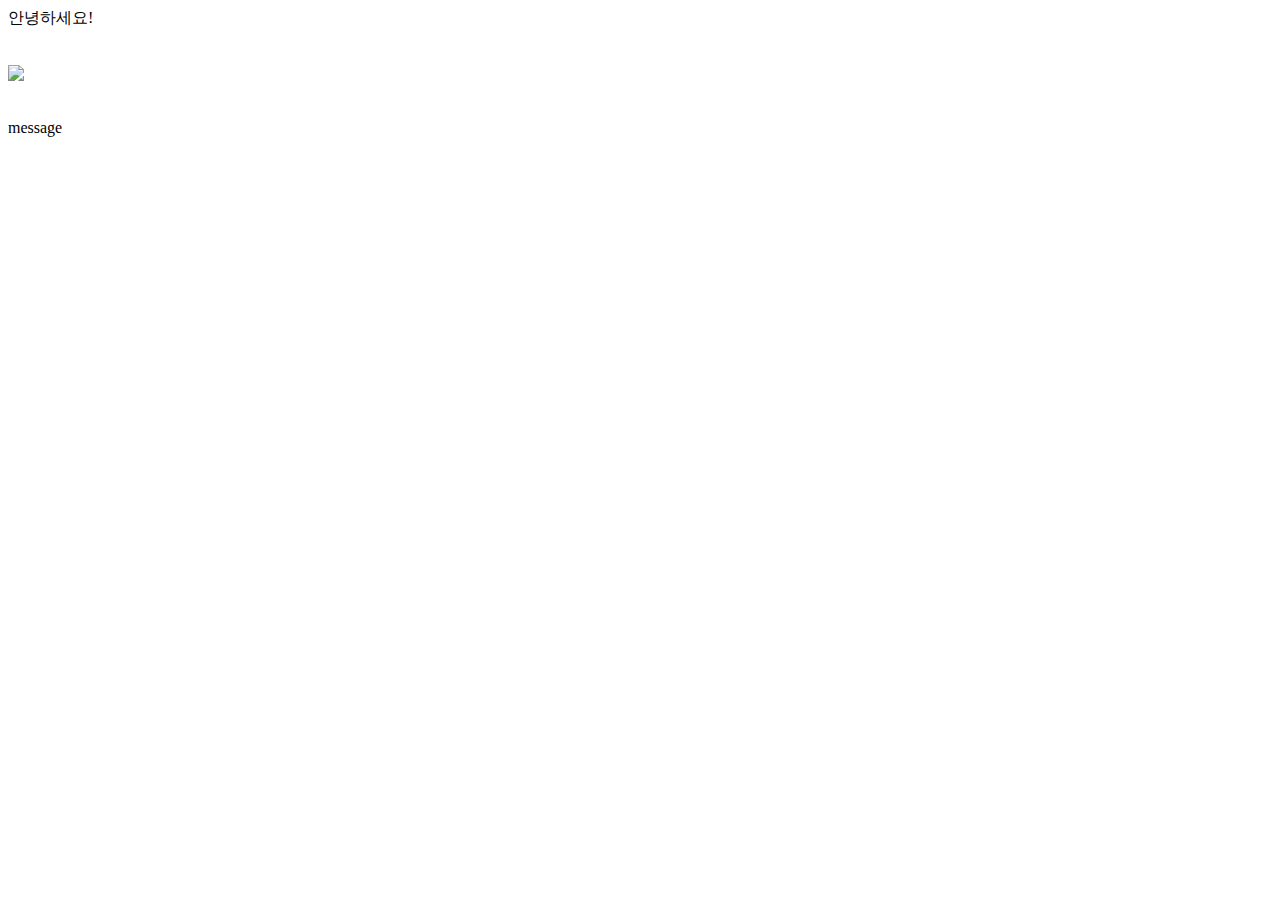
==== src/main/resources/templates/main.html @ 61154b3f "init 페이지 세팅" ====
<!DOCTYPE html>
<html xmlns:th="http://www.thymeleaf.org">
<head>
    <meta charset="UTF-8">
    <title>안녕</title>
</head>
<body>
안녕하세요!
<div style="margin: auto">
    <br/><br/>
    <img src="/img/testImg2.png" width="500">
</div>
<br/>
<p th:text="${data}"> message </p>
</body>
</html>
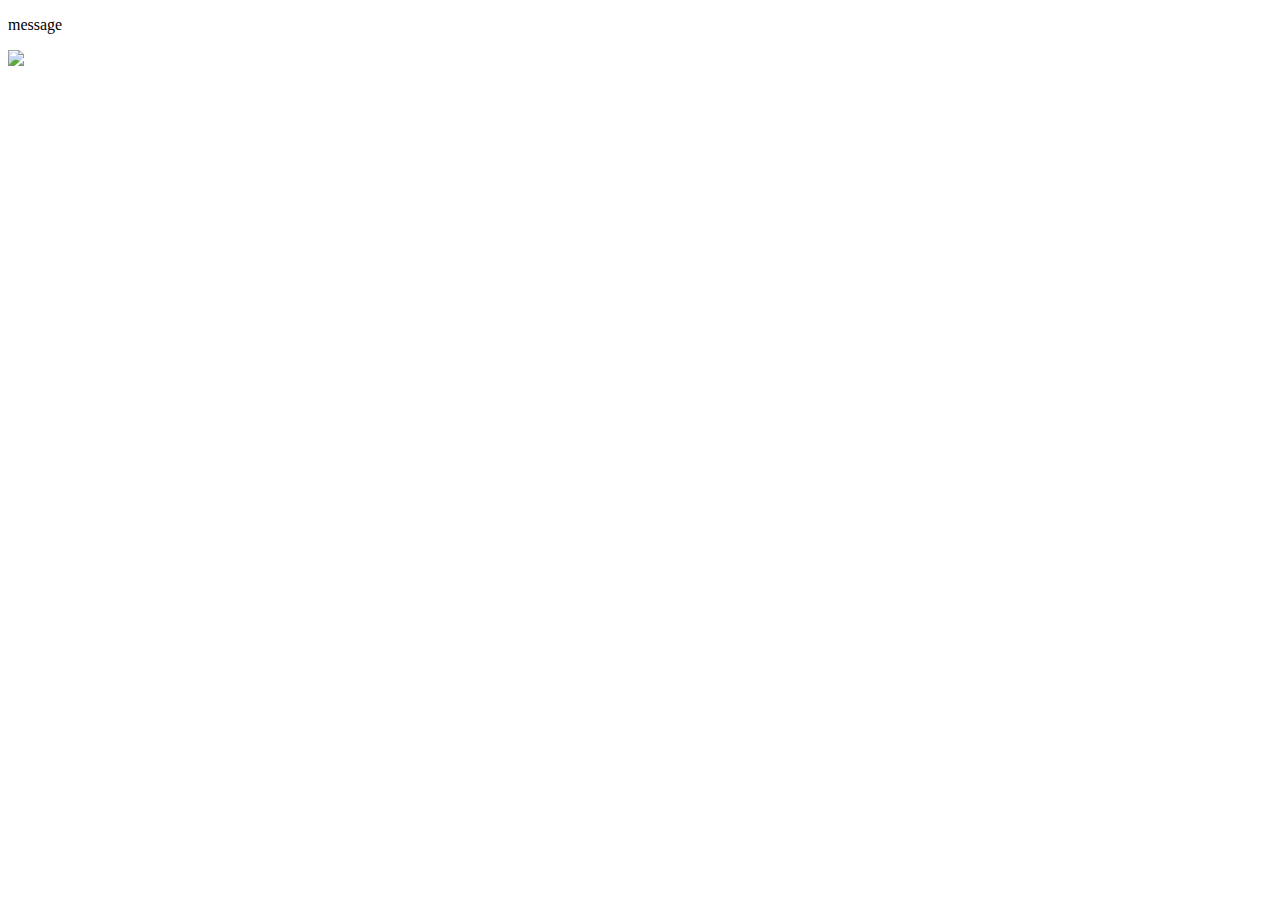
==== commit b18d42c2: "init" ====
--- a/src/main/resources/templates/main.html
+++ b/src/main/resources/templates/main.html
@@ -2,15 +2,14 @@
 <html xmlns:th="http://www.thymeleaf.org">
 <head>
     <meta charset="UTF-8">
-    <title>안녕</title>
+    <title>테스트 페이지</title>
 </head>
 <body>
-안녕하세요!
+<p th:text="${data}"> message </p>
 <div style="margin: auto">
-    <br/><br/>
-    <img src="/img/testImg2.png" width="500">
+    <img src="/img/testImg2.jpg" width="350">
 </div>
 <br/>
-<p th:text="${data}"> message </p>
+
 </body>
 </html>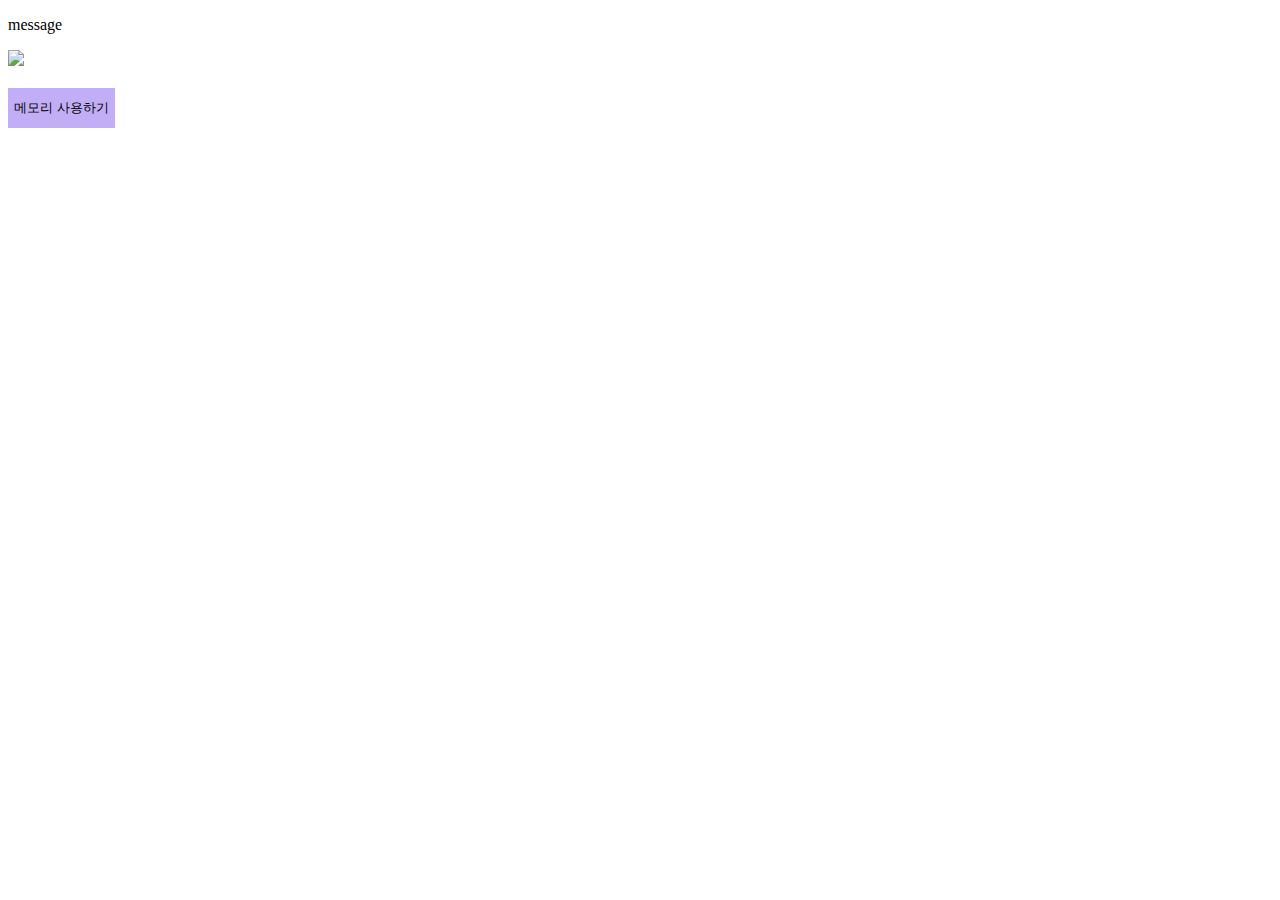
==== commit 5f6fd0e2: "memory 사용 로직 버튼 연결" ====
--- a/src/main/resources/templates/main.html
+++ b/src/main/resources/templates/main.html
@@ -10,6 +10,7 @@
     <img src="/img/testImg2.jpg" width="350">
 </div>
 <br/>
-
+<button style="height: 40px; background-color: #c2aef7; border: 0"
+        onclick="location.href='/memory'"> 메모리 사용하기 </button>
 </body>
 </html>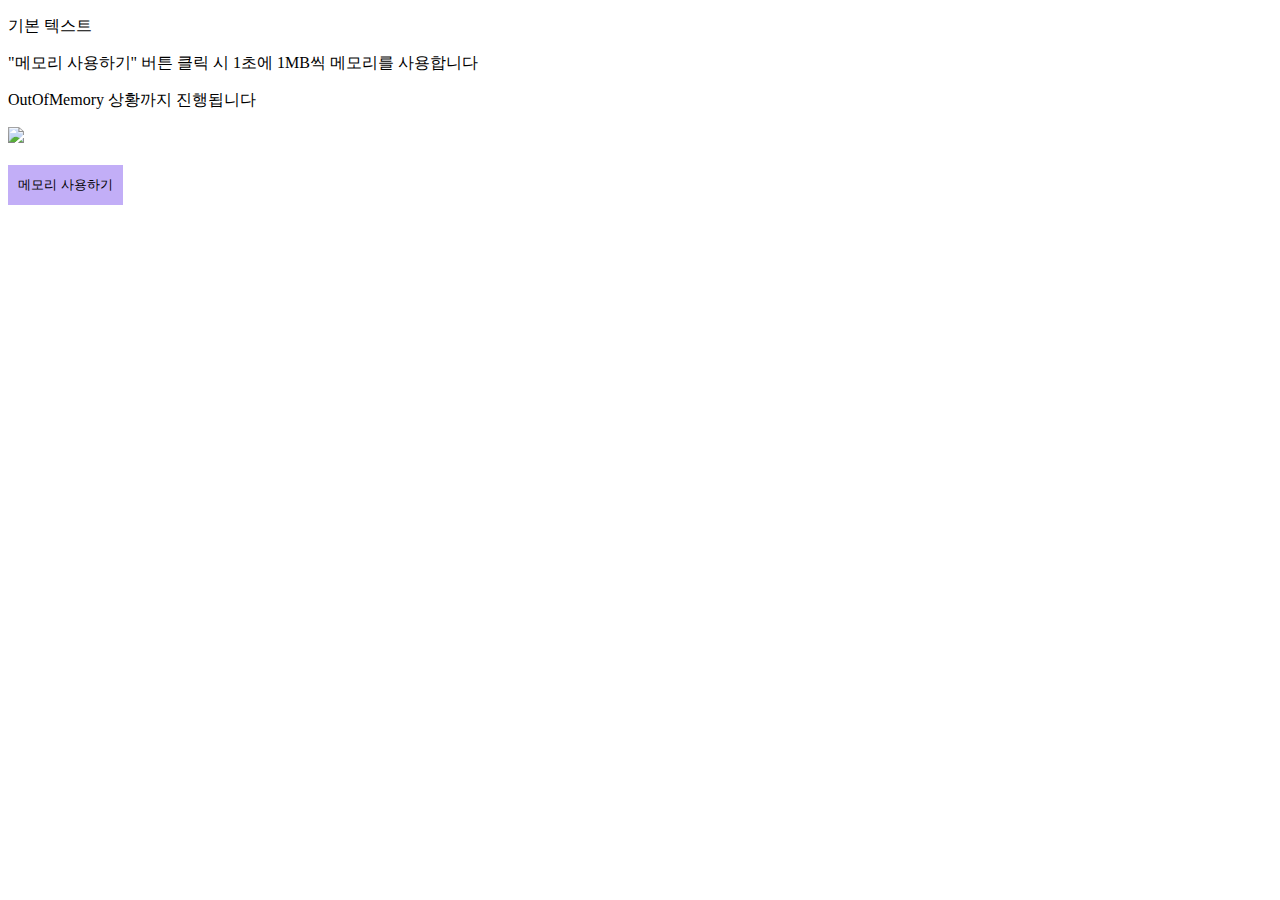
==== commit 12b2a578: "font 및 css 추가" ====
--- a/src/main/resources/templates/main.html
+++ b/src/main/resources/templates/main.html
@@ -1,16 +1,22 @@
 <!DOCTYPE html>
 <html xmlns:th="http://www.thymeleaf.org">
 <head>
+    <link rel="shortcut icon" href="#">
+    <link rel="stylesheet" type="text/css" th:href="@{/styles/main.css}">
     <meta charset="UTF-8">
-    <title>테스트 페이지</title>
+    <title>MW 테스트 페이지</title>
 </head>
 <body>
-<p th:text="${data}"> message </p>
+<p th:text="${data}"> 기본 텍스트 </p>
+<div>
+    <p> "메모리 사용하기" 버튼 클릭 시 1초에 1MB씩 메모리를 사용합니다 </p>
+    <p> OutOfMemory 상황까지 진행됩니다 </p>
+</div>
 <div style="margin: auto">
     <img src="/img/testImg2.jpg" width="350">
 </div>
 <br/>
-<button style="height: 40px; background-color: #c2aef7; border: 0"
+<button style="height: 40px; background-color: #c2aef7; border: 0; cursor: pointer; padding: 10px"
         onclick="location.href='/memory'"> 메모리 사용하기 </button>
 </body>
 </html>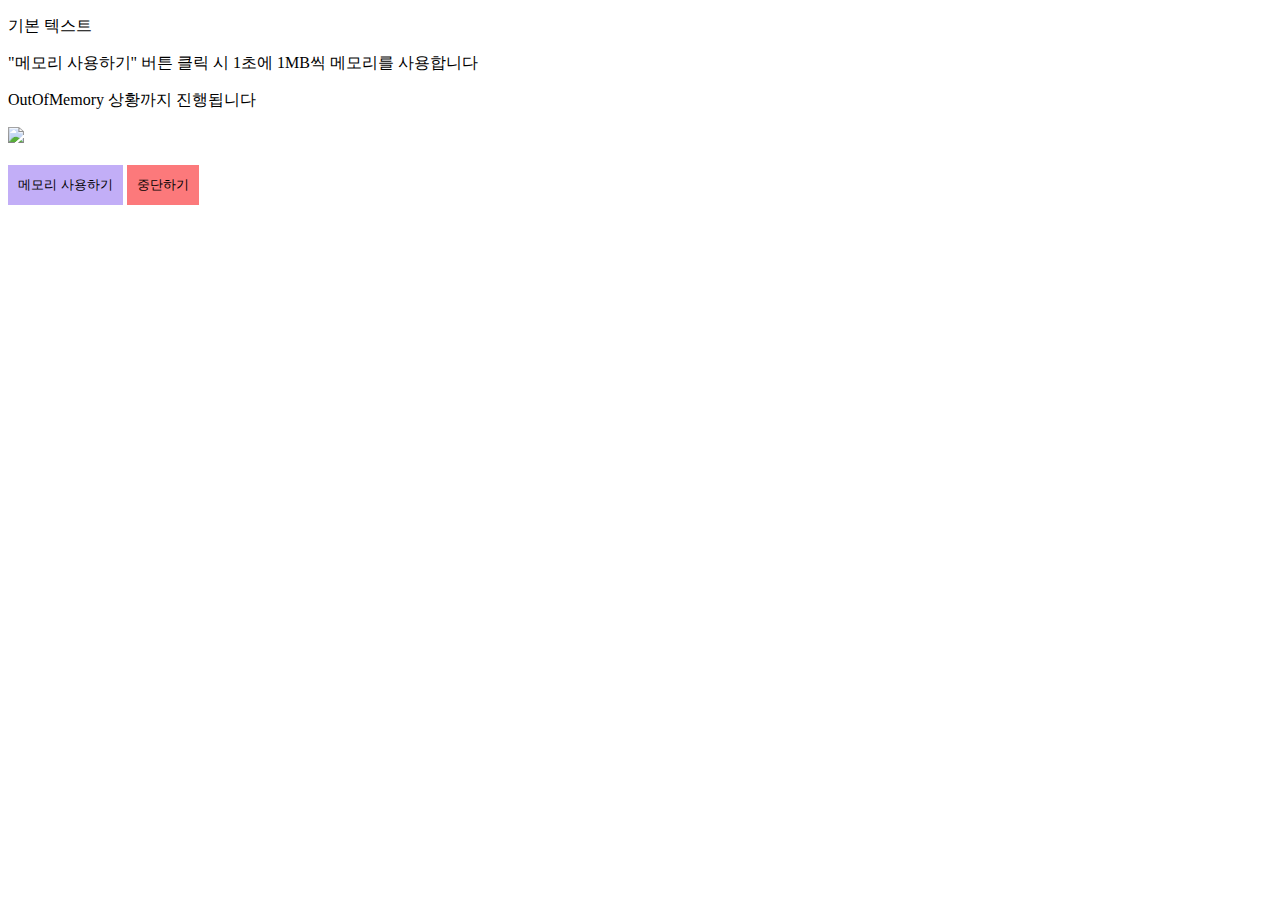
==== commit e8f6077f: "중단 버튼 만듦" ====
--- a/src/main/resources/templates/main.html
+++ b/src/main/resources/templates/main.html
@@ -18,5 +18,8 @@
 <br/>
 <button style="height: 40px; background-color: #c2aef7; border: 0; cursor: pointer; padding: 10px"
         onclick="location.href='/memory'"> 메모리 사용하기 </button>
+<button style="height: 40px; background-color: #fc797b; border: 0; cursor: pointer; padding: 10px"
+        onclick="location.href='/stop'"> 중단하기 </button>
+
 </body>
 </html>